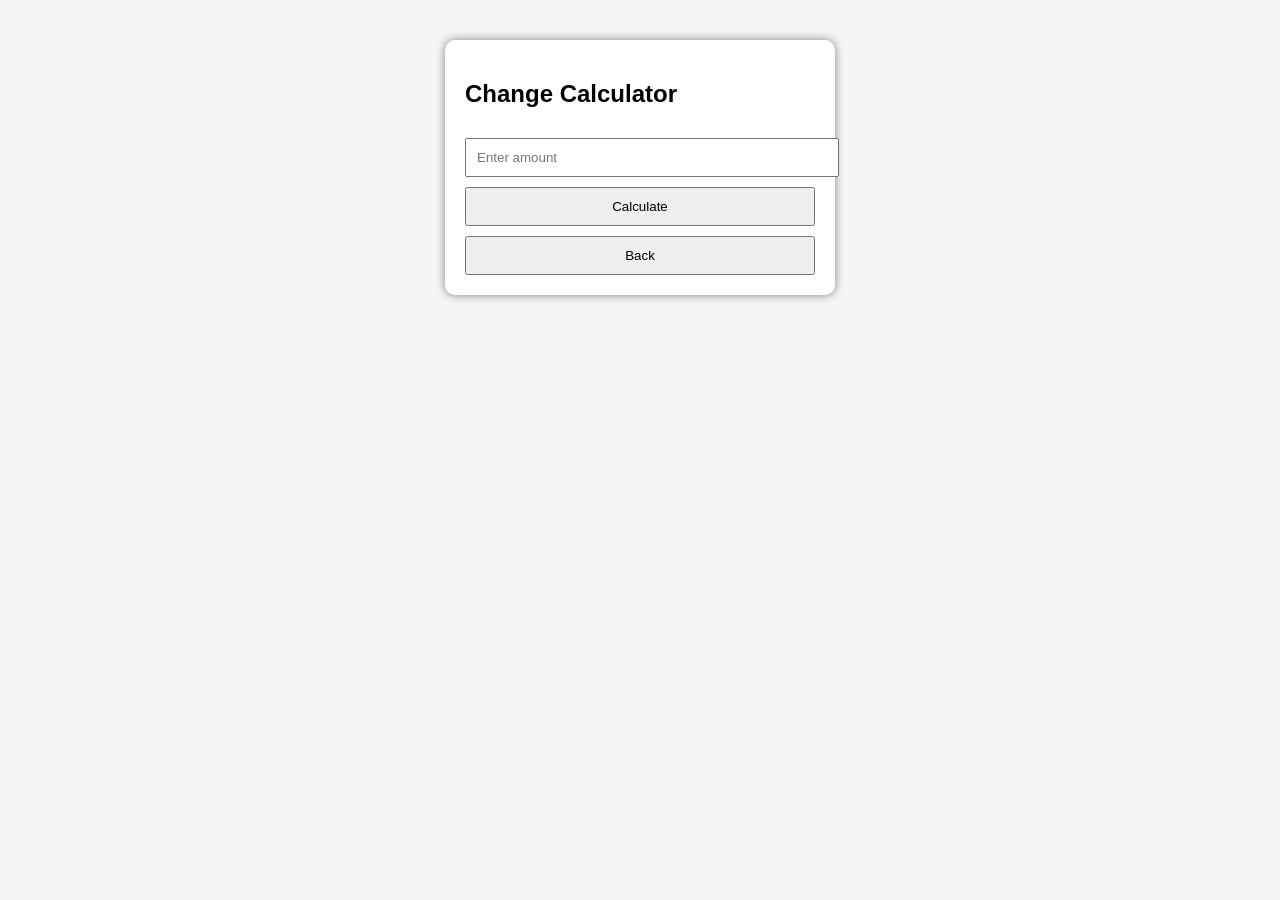
==== change.html @ c6132726 "Add files via upload" ====
<!DOCTYPE html>
<html>
<head>
<meta charset="UTF-8">
<title>Change Calculator</title>

<style>
body{
    font-family:Arial,sans-serif;
    margin:40px;
    background:#f5f5f5;
}
.container{
    width:350px;
    margin:auto;
    background:white;
    padding:20px;
    border-radius:10px;
    box-shadow:0 0 10px gray;
}
button,input{
    width:100%;
    padding:10px;
    margin-top:10px;
}
</style>

</head>

<body>

<div class="container">

<h2>Change Calculator</h2>

<input type="number" id="amount" placeholder="Enter amount">

<button onclick="calculateChange()">Calculate</button>
<button onclick="history.back()">Back</button>

<div id="result"></div>

</div>

<script>

function calculateChange(){

    let amount=document.getElementById("amount").value;

    if(amount==""){
        alert("Please enter amount.");
        return;
    }

    amount=parseInt(amount);

    if(amount<0){
        alert("Invalid amount.");
        return;
    }

    let money=[1000,500,100,50,20,10,5,2,1];

    let result="";

    for(let i=0;i<money.length;i++){

        let count=Math.floor(amount/money[i]);

        if(money[i]>=20){
            result+="$"+money[i]+" note : "+count+"<br>";
        }
        else{
            result+="$"+money[i]+" coin : "+count+"<br>";
        }

        amount=amount%money[i];
    }

    document.getElementById("result").innerHTML=result;

}

</script>

</body>
</html>
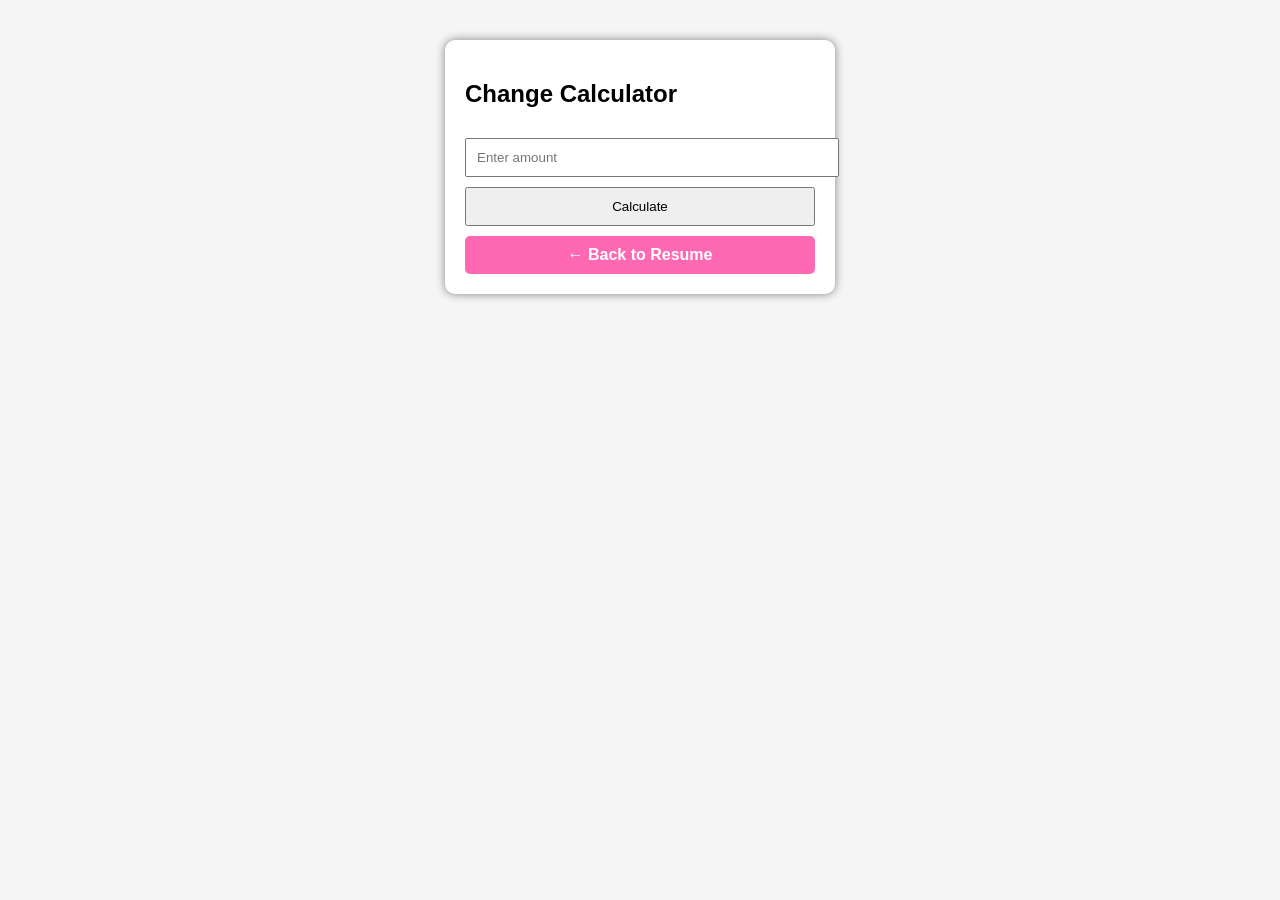
==== commit 0a2c3c2e: "Add files via upload" ====
--- a/change.html
+++ b/change.html
@@ -1,88 +1,103 @@
-<!DOCTYPE html>
-<html>
-<head>
-<meta charset="UTF-8">
-<title>Change Calculator</title>
-
-<style>
-body{
-    font-family:Arial,sans-serif;
-    margin:40px;
-    background:#f5f5f5;
-}
-.container{
-    width:350px;
-    margin:auto;
-    background:white;
-    padding:20px;
-    border-radius:10px;
-    box-shadow:0 0 10px gray;
-}
-button,input{
-    width:100%;
-    padding:10px;
-    margin-top:10px;
-}
-</style>
-
-</head>
-
-<body>
-
-<div class="container">
-
-<h2>Change Calculator</h2>
-
-<input type="number" id="amount" placeholder="Enter amount">
-
-<button onclick="calculateChange()">Calculate</button>
-<button onclick="history.back()">Back</button>
-
-<div id="result"></div>
-
-</div>
-
-<script>
-
-function calculateChange(){
-
-    let amount=document.getElementById("amount").value;
-
-    if(amount==""){
-        alert("Please enter amount.");
-        return;
-    }
-
-    amount=parseInt(amount);
-
-    if(amount<0){
-        alert("Invalid amount.");
-        return;
-    }
-
-    let money=[1000,500,100,50,20,10,5,2,1];
-
-    let result="";
-
-    for(let i=0;i<money.length;i++){
-
-        let count=Math.floor(amount/money[i]);
-
-        if(money[i]>=20){
-            result+="$"+money[i]+" note : "+count+"<br>";
-        }
-        else{
-            result+="$"+money[i]+" coin : "+count+"<br>";
-        }
-
-        amount=amount%money[i];
-    }
-
-    document.getElementById("result").innerHTML=result;
-
-}
-
-</script>
-
-</body>
+<!DOCTYPE html>
+<html>
+<head>
+<meta charset="UTF-8">
+<title>Change Calculator</title>
+
+<style>
+body{
+    font-family:Arial,sans-serif;
+    margin:40px;
+    background:#f5f5f5;
+}
+.container{
+    width:350px;
+    margin:auto;
+    background:white;
+    padding:20px;
+    border-radius:10px;
+    box-shadow:0 0 10px gray;
+}
+button,input{
+    width:100%;
+    padding:10px;
+    margin-top:10px;
+}
+
+        .back-button{
+            display:block;
+            width:100%;
+            padding:10px;
+            margin-top:10px;
+            background:#ff69b4;
+            color:white;
+            text-align:center;
+            text-decoration:none;
+            border-radius:5px;
+            box-sizing:border-box;
+            font-weight:bold;
+        }
+        .back-button:hover{background:#d63384;}
+        </style>
+
+</head>
+
+<body>
+
+<div class="container">
+
+<h2>Change Calculator</h2>
+
+<input type="number" id="amount" placeholder="Enter amount">
+
+<button onclick="calculateChange()">Calculate</button>
+<a class="back-button" href="index.html">← Back to Resume</a>
+
+<div id="result"></div>
+
+</div>
+
+<script>
+
+function calculateChange(){
+
+    let amount=document.getElementById("amount").value;
+
+    if(amount==""){
+        alert("Please enter amount.");
+        return;
+    }
+
+    amount=parseInt(amount);
+
+    if(amount<0){
+        alert("Invalid amount.");
+        return;
+    }
+
+    let money=[1000,500,100,50,20,10,5,2,1];
+
+    let result="";
+
+    for(let i=0;i<money.length;i++){
+
+        let count=Math.floor(amount/money[i]);
+
+        if(money[i]>=20){
+            result+="$"+money[i]+" note : "+count+"<br>";
+        }
+        else{
+            result+="$"+money[i]+" coin : "+count+"<br>";
+        }
+
+        amount=amount%money[i];
+    }
+
+    document.getElementById("result").innerHTML=result;
+
+}
+
+</script>
+
+</body>
 </html>
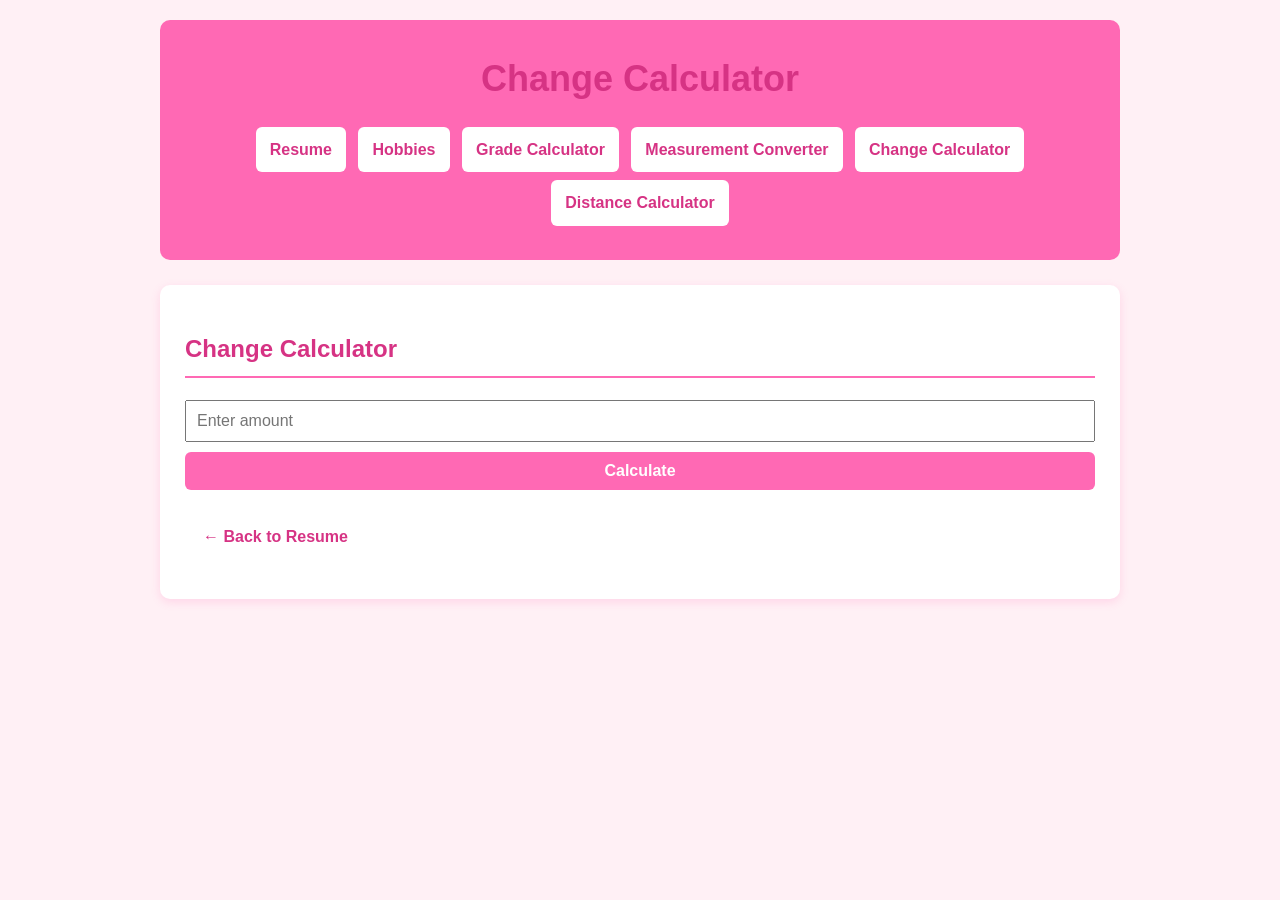
==== commit c12733a8: "Add files via upload" ====
--- a/change.html
+++ b/change.html
@@ -1,103 +1,42 @@
 <!DOCTYPE html>
-<html>
+<html lang="en">
 <head>
 <meta charset="UTF-8">
+<meta name="viewport" content="width=device-width, initial-scale=1.0">
 <title>Change Calculator</title>
-
-<style>
-body{
-    font-family:Arial,sans-serif;
-    margin:40px;
-    background:#f5f5f5;
-}
-.container{
-    width:350px;
-    margin:auto;
-    background:white;
-    padding:20px;
-    border-radius:10px;
-    box-shadow:0 0 10px gray;
-}
-button,input{
-    width:100%;
-    padding:10px;
-    margin-top:10px;
-}
-
-        .back-button{
-            display:block;
-            width:100%;
-            padding:10px;
-            margin-top:10px;
-            background:#ff69b4;
-            color:white;
-            text-align:center;
-            text-decoration:none;
-            border-radius:5px;
-            box-sizing:border-box;
-            font-weight:bold;
-        }
-        .back-button:hover{background:#d63384;}
-        </style>
-
+<link rel="stylesheet" href="style.css">
 </head>
-
 <body>
-
+<header><h1>Change Calculator</h1><nav>
+<a href="index.html">Resume</a>
+<a href="hobby.html">Hobbies</a>
+<a href="grading.html">Grade Calculator</a>
+<a href="convertor.html">Measurement Converter</a>
+<a href="change.html">Change Calculator</a>
+<a href="distance.html">Distance Calculator</a>
+</nav></header>
 <div class="container">
 
 <h2>Change Calculator</h2>
-
 <input type="number" id="amount" placeholder="Enter amount">
-
 <button onclick="calculateChange()">Calculate</button>
-<a class="back-button" href="index.html">← Back to Resume</a>
-
-<div id="result"></div>
-
-</div>
-
+<div id="result" class="result"></div>
 <script>
-
 function calculateChange(){
-
-    let amount=document.getElementById("amount").value;
-
-    if(amount==""){
-        alert("Please enter amount.");
-        return;
-    }
-
-    amount=parseInt(amount);
-
-    if(amount<0){
-        alert("Invalid amount.");
-        return;
-    }
-
-    let money=[1000,500,100,50,20,10,5,2,1];
-
-    let result="";
-
-    for(let i=0;i<money.length;i++){
-
-        let count=Math.floor(amount/money[i]);
-
-        if(money[i]>=20){
-            result+="$"+money[i]+" note : "+count+"<br>";
-        }
-        else{
-            result+="$"+money[i]+" coin : "+count+"<br>";
-        }
-
-        amount=amount%money[i];
-    }
-
-    document.getElementById("result").innerHTML=result;
-
+ let amount=document.getElementById("amount").value;
+ if(amount===""){alert("Please enter amount.");return}
+ amount=parseInt(amount);
+ if(amount<0){alert("Invalid amount.");return}
+ let money=[1000,500,100,50,20,10,5,2,1],result="";
+ for(let i=0;i<money.length;i++){
+  let count=Math.floor(amount/money[i]);
+  result+="$"+money[i]+(money[i]>=20?" note : ":" coin : ")+count+"<br>";
+  amount=amount%money[i];
+ }
+ document.getElementById("result").innerHTML=result;
 }
-
 </script>
 
-</body>
-</html>+<p><a class="back-button" href="index.html">← Back to Resume</a></p>
+</div>
+</body></html>
--- a/style.css
+++ b/style.css
@@ -0,0 +1,23 @@
+*{box-sizing:border-box;margin:0;padding:0}
+body{font-family:Arial,Helvetica,sans-serif;background:#fff0f5;color:#333;line-height:1.6;max-width:1000px;margin:auto;padding:20px}
+header{background:#ff69b4;color:#fff;text-align:center;padding:30px;border-radius:10px}
+header h1{margin-bottom:10px;font-size:36px}
+nav{margin-top:15px}
+nav a,.back-button{display:inline-block;background:#fff;color:#d63384;text-decoration:none;font-weight:bold;padding:10px 14px;margin:4px;border-radius:6px}
+nav a:hover,.back-button:hover{background:#ffe4ec}
+.container{background:#fff;margin:25px 0;padding:25px;border-radius:10px;box-shadow:0 3px 10px rgba(255,105,180,.2)}
+h1,h2{color:#d63384}
+h2{margin:20px 0 12px;border-bottom:2px solid #ff69b4;padding-bottom:8px}
+h3{color:#d63384;margin-top:15px}
+p{margin:10px 0}
+ul{margin-left:25px;margin-top:10px}
+li{margin-bottom:8px}
+input,select,button{width:100%;padding:10px;margin-top:10px;font-size:16px}
+button{background:#ff69b4;color:#fff;border:0;border-radius:6px;font-weight:bold;cursor:pointer}
+button:hover{background:#d63384}
+.result{margin-top:20px;font-size:20px;font-weight:bold;color:#d63384;text-align:center}
+table{width:100%;border-collapse:collapse;margin-top:15px}
+th,td{border:1px solid #ffb6c1;padding:12px}
+th{background:#ff69b4;color:#fff}
+footer{text-align:center;margin-top:30px;padding:20px;color:#d63384;font-style:italic}
+@media(max-width:768px){body{padding:10px}header h1{font-size:28px}}
